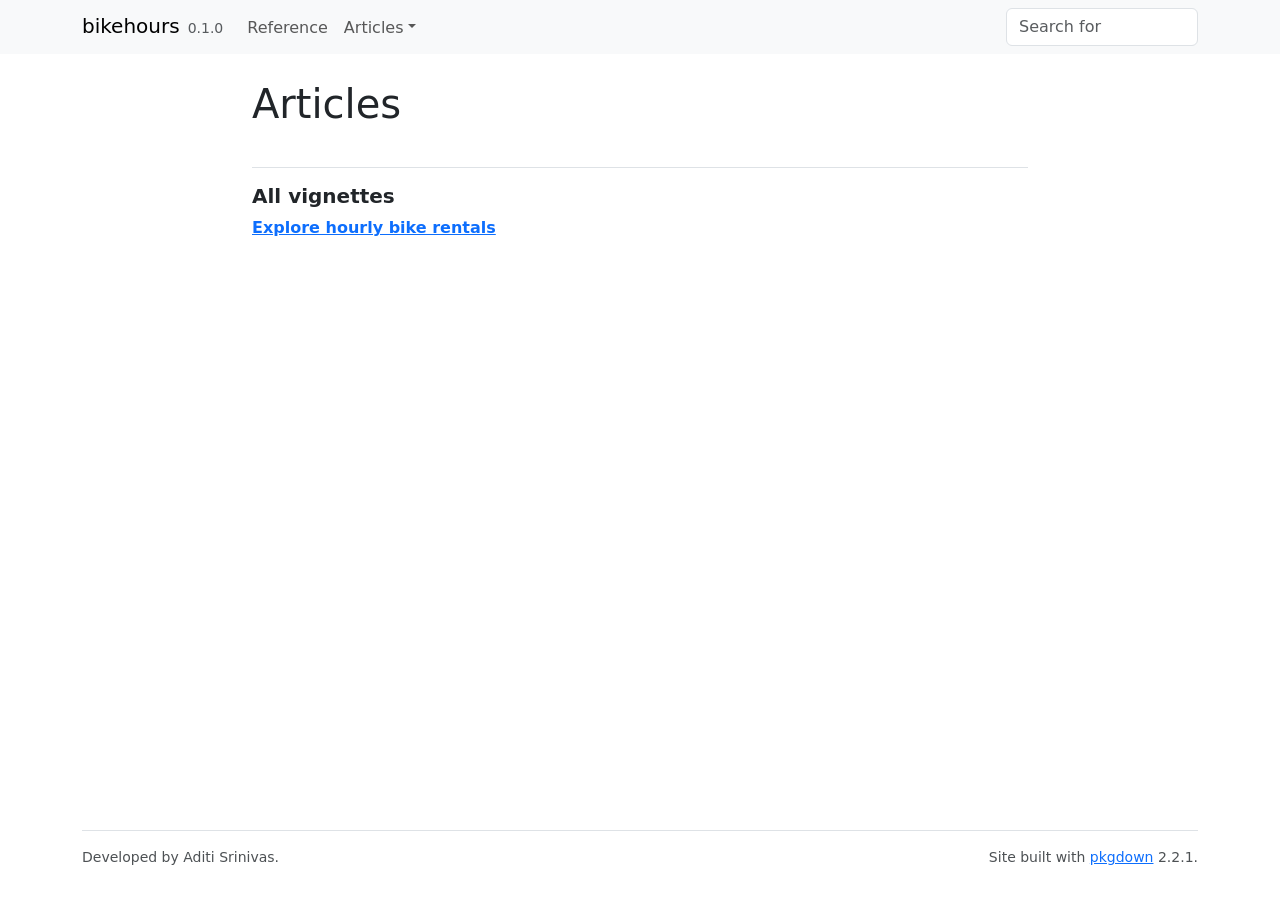
==== docs/articles/index.html @ a827b8a8 "Add Shiny app, package documentation and pkgdown site" ====
<!DOCTYPE html>
<!-- Generated by pkgdown: do not edit by hand --><html lang="en"><head><meta http-equiv="Content-Type" content="text/html; charset=UTF-8"><meta charset="utf-8"><meta http-equiv="X-UA-Compatible" content="IE=edge"><meta name="viewport" content="width=device-width, initial-scale=1, shrink-to-fit=no"><title>Articles • bikehours</title><script src="../deps/jquery-3.6.0/jquery-3.6.0.min.js"></script><meta name="viewport" content="width=device-width, initial-scale=1, shrink-to-fit=no"><link href="../deps/bootstrap-5.3.1/bootstrap.min.css" rel="stylesheet"><script src="../deps/bootstrap-5.3.1/bootstrap.bundle.min.js"></script><link href="../deps/font-awesome-6.5.2/css/all.min.css" rel="stylesheet"><link href="../deps/font-awesome-6.5.2/css/v4-shims.min.css" rel="stylesheet"><script src="../deps/headroom-0.11.0/headroom.min.js"></script><script src="../deps/headroom-0.11.0/jQuery.headroom.min.js"></script><script src="../deps/bootstrap-toc-1.0.1/bootstrap-toc.min.js"></script><script src="../deps/clipboard.js-2.0.11/clipboard.min.js"></script><script src="../deps/search-1.0.0/autocomplete.jquery.min.js"></script><script src="../deps/search-1.0.0/fuse.min.js"></script><script src="../deps/search-1.0.0/mark.min.js"></script><!-- pkgdown --><script src="../pkgdown.js"></script><meta property="og:title" content="Articles"></head><body>
    <a href="#main" class="visually-hidden-focusable">Skip to contents</a>


    <nav class="navbar navbar-expand-lg fixed-top bg-light" data-bs-theme="light" aria-label="Site navigation"><div class="container">

    <a class="navbar-brand me-2" href="../index.html">bikehours</a>

    <small class="nav-text text-muted me-auto" data-bs-toggle="tooltip" data-bs-placement="bottom" title="">0.1.0</small>


    <button class="navbar-toggler" type="button" data-bs-toggle="collapse" data-bs-target="#navbar" aria-controls="navbar" aria-expanded="false" aria-label="Toggle navigation">
      <span class="navbar-toggler-icon"></span>
    </button>

    <div id="navbar" class="collapse navbar-collapse ms-3">
      <ul class="navbar-nav me-auto"><li class="nav-item"><a class="nav-link" href="../reference/index.html">Reference</a></li>
<li class="nav-item dropdown">
  <button class="nav-link dropdown-toggle" type="button" id="dropdown-articles" data-bs-toggle="dropdown" aria-expanded="false" aria-haspopup="true">Articles</button>
  <ul class="dropdown-menu" aria-labelledby="dropdown-articles"><li><a class="dropdown-item" href="../articles/bikehours-guide.html">Explore hourly bike rentals</a></li>
  </ul></li>
      </ul><ul class="navbar-nav"><li class="nav-item"><form class="form-inline" role="search">
 <input class="form-control" type="search" name="search-input" id="search-input" autocomplete="off" aria-label="Search site" placeholder="Search for" data-search-index="../search.json"></form></li>
      </ul></div>


  </div>
</nav><div class="container template-article-index">
<div class="row">
  <main id="main" class="col-md-9"><div class="page-header">

      <h1>Articles</h1>
    </div>

    <div class="section ">
      <h3>All vignettes</h3>
      <div class="section-desc"></div>

      <dl><dt><a href="bikehours-guide.html">Explore hourly bike rentals</a></dt>
        <dd>
      </dd></dl></div>
  </main></div>


    <footer><div class="pkgdown-footer-left">
  <p>Developed by Aditi Srinivas.</p>
</div>

<div class="pkgdown-footer-right">
  <p>Site built with <a href="https://pkgdown.r-lib.org/" class="external-link">pkgdown</a> 2.2.1.</p>
</div>

    </footer></div>





  </body></html>
---- docs/deps/font-awesome-6.5.2/css/v4-shims.min.css ----
/*!
 * Font Awesome Free 6.5.2 by @fontawesome - https://fontawesome.com
 * License - https://fontawesome.com/license/free (Icons: CC BY 4.0, Fonts: SIL OFL 1.1, Code: MIT License)
 * Copyright 2024 Fonticons, Inc.
 */
.fa.fa-glass:before{content:"\f000"}.fa.fa-envelope-o{font-family:"Font Awesome 6 Free";font-weight:400}.fa.fa-envelope-o:before{content:"\f0e0"}.fa.fa-star-o{font-family:"Font Awesome 6 Free";font-weight:400}.fa.fa-star-o:before{content:"\f005"}.fa.fa-close:before,.fa.fa-remove:before{content:"\f00d"}.fa.fa-gear:before{content:"\f013"}.fa.fa-trash-o{font-family:"Font Awesome 6 Free";font-weight:400}.fa.fa-trash-o:before{content:"\f2ed"}.fa.fa-home:before{content:"\f015"}.fa.fa-file-o{font-family:"Font Awesome 6 Free";font-weight:400}.fa.fa-file-o:before{content:"\f15b"}.fa.fa-clock-o{font-family:"Font Awesome 6 Free";font-weight:400}.fa.fa-clock-o:before{content:"\f017"}.fa.fa-arrow-circle-o-down{font-family:"Font Awesome 6 Free";font-weight:400}.fa.fa-arrow-circle-o-down:before{content:"\f358"}.fa.fa-arrow-circle-o-up{font-family:"Font Awesome 6 Free";font-weight:400}.fa.fa-arrow-circle-o-up:before{content:"\f35b"}.fa.fa-play-circle-o{font-family:"Font Awesome 6 Free";font-weight:400}.fa.fa-play-circle-o:before{content:"\f144"}.fa.fa-repeat:before,.fa.fa-rotate-right:before{content:"\f01e"}.fa.fa-refresh:before{content:"\f021"}.fa.fa-list-alt{font-family:"Font Awesome 6 Free";font-weight:400}.fa.fa-list-alt:before{content:"\f022"}.fa.fa-dedent:before{content:"\f03b"}.fa.fa-video-camera:before{content:"\f03d"}.fa.fa-picture-o{font-family:"Font Awesome 6 Free";font-weight:400}.fa.fa-picture-o:before{content:"\f03e"}.fa.fa-photo{font-family:"Font Awesome 6 Free";font-weight:400}.fa.fa-photo:before{content:"\f03e"}.fa.fa-image{font-family:"Font Awesome 6 Free";font-weight:400}.fa.fa-image:before{content:"\f03e"}.fa.fa-map-marker:before{content:"\f3c5"}.fa.fa-pencil-square-o{font-family:"Font Awesome 6 Free";font-weight:400}.fa.fa-pencil-square-o:before{content:"\f044"}.fa.fa-edit{font-family:"Font Awesome 6 Free";font-weight:400}.fa.fa-edit:before{content:"\f044"}.fa.fa-share-square-o:before{content:"\f14d"}.fa.fa-check-square-o{font-family:"Font Awesome 6 Free";font-weight:400}.fa.fa-check-square-o:before{content:"\f14a"}.fa.fa-arrows:before{content:"\f0b2"}.fa.fa-times-circle-o{font-family:"Font Awesome 6 Free";font-weight:400}.fa.fa-times-circle-o:before{content:"\f057"}.fa.fa-check-circle-o{font-family:"Font Awesome 6 Free";font-weight:400}.fa.fa-check-circle-o:before{content:"\f058"}.fa.fa-mail-forward:before{content:"\f064"}.fa.fa-expand:before{content:"\f424"}.fa.fa-compress:before{content:"\f422"}.fa.fa-eye,.fa.fa-eye-slash{font-family:"Font Awesome 6 Free";font-weight:400}.fa.fa-warning:before{content:"\f071"}.fa.fa-calendar:before{content:"\f073"}.fa.fa-arrows-v:before{content:"\f338"}.fa.fa-arrows-h:before{content:"\f337"}.fa.fa-bar-chart-o:before,.fa.fa-bar-chart:before{content:"\e0e3"}.fa.fa-twitter-square{font-family:"Font Awesome 6 Brands";font-weight:400}.fa.fa-twitter-square:before{content:"\f081"}.fa.fa-facebook-square{font-family:"Font Awesome 6 Brands";font-weight:400}.fa.fa-facebook-square:before{content:"\f082"}.fa.fa-gears:before{content:"\f085"}.fa.fa-thumbs-o-up{font-family:"Font Awesome 6 Free";font-weight:400}.fa.fa-thumbs-o-up:before{content:"\f164"}.fa.fa-thumbs-o-down{font-family:"Font Awesome 6 Free";font-weight:400}.fa.fa-thumbs-o-down:before{content:"\f165"}.fa.fa-heart-o{font-family:"Font Awesome 6 Free";font-weight:400}.fa.fa-heart-o:before{content:"\f004"}.fa.fa-sign-out:before{content:"\f2f5"}.fa.fa-linkedin-square{font-family:"Font Awesome 6 Brands";font-weight:400}.fa.fa-linkedin-square:before{content:"\f08c"}.fa.fa-thumb-tack:before{content:"\f08d"}.fa.fa-external-link:before{content:"\f35d"}.fa.fa-sign-in:before{content:"\f2f6"}.fa.fa-github-square{font-family:"Font Awesome 6 Brands";font-weight:400}.fa.fa-github-square:before{content:"\f092"}.fa.fa-lemon-o{font-family:"Font Awesome 6 Free";font-weight:400}.fa.fa-lemon-o:before{content:"\f094"}.fa.fa-square-o{font-family:"Font Awesome 6 Free";font-weight:400}.fa.fa-square-o:before{content:"\f0c8"}.fa.fa-bookmark-o{font-family:"Font Awesome 6 Free";font-weight:400}.fa.fa-bookmark-o:before{content:"\f02e"}.fa.fa-facebook,.fa.fa-twitter{font-family:"Font Awesome 6 Brands";font-weight:400}.fa.fa-facebook:before{content:"\f39e"}.fa.fa-facebook-f{font-family:"Font Awesome 6 Brands";font-weight:400}.fa.fa-facebook-f:before{content:"\f39e"}.fa.fa-github{font-family:"Font Awesome 6 Brands";font-weight:400}.fa.fa-credit-card{font-family:"Font Awesome 6 Free";font-weight:400}.fa.fa-feed:before{content:"\f09e"}.fa.fa-hdd-o{font-family:"Font Awesome 6 Free";font-weight:400}.fa.fa-hdd-o:before{content:"\f0a0"}.fa.fa-hand-o-right{font-family:"Font Awesome 6 Free";font-weight:400}.fa.fa-hand-o-right:before{content:"\f0a4"}.fa.fa-hand-o-left{font-family:"Font Awesome 6 Free";font-weight:400}.fa.fa-hand-o-left:before{content:"\f0a5"}.fa.fa-hand-o-up{font-family:"Font Awesome 6 Free";font-weight:400}.fa.fa-hand-o-up:before{content:"\f0a6"}.fa.fa-hand-o-down{font-family:"Font Awesome 6 Free";font-weight:400}.fa.fa-hand-o-down:before{content:"\f0a7"}.fa.fa-globe:before{content:"\f57d"}.fa.fa-tasks:before{content:"\f828"}.fa.fa-arrows-alt:before{content:"\f31e"}.fa.fa-group:before{content:"\f0c0"}.fa.fa-chain:before{content:"\f0c1"}.fa.fa-cut:before{content:"\f0c4"}.fa.fa-files-o{font-family:"Font Awesome 6 Free";font-weight:400}.fa.fa-files-o:before{content:"\f0c5"}.fa.fa-floppy-o{font-family:"Font Awesome 6 Free";font-weight:400}.fa.fa-floppy-o:before{content:"\f0c7"}.fa.fa-save{font-family:"Font Awesome 6 Free";font-weight:400}.fa.fa-save:before{content:"\f0c7"}.fa.fa-navicon:before,.fa.fa-reorder:before{content:"\f0c9"}.fa.fa-magic:before{content:"\e2ca"}.fa.fa-pinterest,.fa.fa-pinterest-square{font-family:"Font Awesome 6 Brands";font-weight:400}.fa.fa-pinterest-square:before{content:"\f0d3"}.fa.fa-google-plus-square{font-family:"Font Awesome 6 Brands";font-weight:400}.fa.fa-google-plus-square:before{content:"\f0d4"}.fa.fa-google-plus{font-family:"Font Awesome 6 Brands";font-weight:400}.fa.fa-google-plus:before{content:"\f0d5"}.fa.fa-money:before{content:"\f3d1"}.fa.fa-unsorted:before{content:"\f0dc"}.fa.fa-sort-desc:before{content:"\f0dd"}.fa.fa-sort-asc:before{content:"\f0de"}.fa.fa-linkedin{font-family:"Font Awesome 6 Brands";font-weight:400}.fa.fa-linkedin:before{content:"\f0e1"}.fa.fa-rotate-left:before{content:"\f0e2"}.fa.fa-legal:before{content:"\f0e3"}.fa.fa-dashboard:before,.fa.fa-tachometer:before{content:"\f625"}.fa.fa-comment-o{font-family:"Font Awesome 6 Free";font-weight:400}.fa.fa-comment-o:before{content:"\f075"}.fa.fa-comments-o{font-family:"Font Awesome 6 Free";font-weight:400}.fa.fa-comments-o:before{content:"\f086"}.fa.fa-flash:before{content:"\f0e7"}.fa.fa-clipboard:before{content:"\f0ea"}.fa.fa-lightbulb-o{font-family:"Font Awesome 6 Free";font-weight:400}.fa.fa-lightbulb-o:before{content:"\f0eb"}.fa.fa-exchange:before{content:"\f362"}.fa.fa-cloud-download:before{content:"\f0ed"}.fa.fa-cloud-upload:before{content:"\f0ee"}.fa.fa-bell-o{font-family:"Font Awesome 6 Free";font-weight:400}.fa.fa-bell-o:before{content:"\f0f3"}.fa.fa-cutlery:before{content:"\f2e7"}.fa.fa-file-text-o{font-family:"Font Awesome 6 Free";font-weight:400}.fa.fa-file-text-o:before{content:"\f15c"}.fa.fa-building-o{font-family:"Font Awesome 6 Free";font-weight:400}.fa.fa-building-o:before{content:"\f1ad"}.fa.fa-hospital-o{font-family:"Font Awesome 6 Free";font-weight:400}.fa.fa-hospital-o:before{content:"\f0f8"}.fa.fa-tablet:before{content:"\f3fa"}.fa.fa-mobile-phone:before,.fa.fa-mobile:before{content:"\f3cd"}.fa.fa-circle-o{font-family:"Font Awesome 6 Free";font-weight:400}.fa.fa-circle-o:before{content:"\f111"}.fa.fa-mail-reply:before{content:"\f3e5"}.fa.fa-github-alt{font-family:"Font Awesome 6 Brands";font-weight:400}.fa.fa-folder-o{font-family:"Font Awesome 6 Free";font-weight:400}.fa.fa-folder-o:before{content:"\f07b"}.fa.fa-folder-open-o{font-family:"Font Awesome 6 Free";font-weight:400}.fa.fa-folder-open-o:before{content:"\f07c"}.fa.fa-smile-o{font-family:"Font Awesome 6 Free";font-weight:400}.fa.fa-smile-o:before{content:"\f118"}.fa.fa-frown-o{font-family:"Font Awesome 6 Free";font-weight:400}.fa.fa-frown-o:before{content:"\f119"}.fa.fa-meh-o{font-family:"Font Awesome 6 Free";font-weight:400}.fa.fa-meh-o:before{content:"\f11a"}.fa.fa-keyboard-o{font-family:"Font Awesome 6 Free";font-weight:400}.fa.fa-keyboard-o:before{content:"\f11c"}.fa.fa-flag-o{font-family:"Font Awesome 6 Free";font-weight:400}.fa.fa-flag-o:before{content:"\f024"}.fa.fa-mail-reply-all:before{content:"\f122"}.fa.fa-star-half-o{font-family:"Font Awesome 6 Free";font-weight:400}.fa.fa-star-half-o:before{content:"\f5c0"}.fa.fa-star-half-empty{font-family:"Font Awesome 6 Free";font-weight:400}.fa.fa-star-half-empty:before{content:"\f5c0"}.fa.fa-star-half-full{font-family:"Font Awesome 6 Free";font-weight:400}.fa.fa-star-half-full:before{content:"\f5c0"}.fa.fa-code-fork:before{content:"\f126"}.fa.fa-chain-broken:before,.fa.fa-unlink:before{content:"\f127"}.fa.fa-calendar-o{font-family:"Font Awesome 6 Free";font-weight:400}.fa.fa-calendar-o:before{content:"\f133"}.fa.fa-css3,.fa.fa-html5,.fa.fa-maxcdn{font-family:"Font Awesome 6 Brands";font-weight:400}.fa.fa-unlock-alt:before{content:"\f09c"}.fa.fa-minus-square-o{font-family:"Font Awesome 6 Free";font-weight:400}.fa.fa-minus-square-o:before{content:"\f146"}.fa.fa-level-up:before{content:"\f3bf"}.fa.fa-level-down:before{content:"\f3be"}.fa.fa-pencil-square:before{content:"\f14b"}.fa.fa-external-link-square:before{content:"\f360"}.fa.fa-compass{font-family:"Font Awesome 6 Free";font-weight:400}.fa.fa-caret-square-o-down{font-family:"Font Awesome 6 Free";font-weight:400}.fa.fa-caret-square-o-down:before{content:"\f150"}.fa.fa-toggle-down{font-family:"Font Awesome 6 Free";font-weight:400}.fa.fa-toggle-down:before{content:"\f150"}.fa.fa-caret-square-o-up{font-family:"Font Awesome 6 Free";font-weight:400}.fa.fa-caret-square-o-up:before{content:"\f151"}.fa.fa-toggle-up{font-family:"Font Awesome 6 Free";font-weight:400}.fa.fa-toggle-up:before{content:"\f151"}.fa.fa-caret-square-o-right{font-family:"Font Awesome 6 Free";font-weight:400}.fa.fa-caret-square-o-right:before{content:"\f152"}.fa.fa-toggle-right{font-family:"Font Awesome 6 Free";font-weight:400}.fa.fa-toggle-right:before{content:"\f152"}.fa.fa-eur:before,.fa.fa-euro:before{content:"\f153"}.fa.fa-gbp:before{content:"\f154"}.fa.fa-dollar:before,.fa.fa-usd:before{content:"\24"}.fa.fa-inr:before,.fa.fa-rupee:before{content:"\e1bc"}.fa.fa-cny:before,.fa.fa-jpy:before,.fa.fa-rmb:before,.fa.fa-yen:before{content:"\f157"}.fa.fa-rouble:before,.fa.fa-rub:before,.fa.fa-ruble:before{content:"\f158"}.fa.fa-krw:before,.fa.fa-won:before{content:"\f159"}.fa.fa-bitcoin,.fa.fa-btc{font-family:"Font Awesome 6 Brands";font-weight:400}.fa.fa-bitcoin:before{content:"\f15a"}.fa.fa-file-text:before{content:"\f15c"}.fa.fa-sort-alpha-asc:before{content:"\f15d"}.fa.fa-sort-alpha-desc:before{content:"\f881"}.fa.fa-sort-amount-asc:before{content:"\f884"}.fa.fa-sort-amount-desc:before{content:"\f160"}.fa.fa-sort-numeric-asc:before{content:"\f162"}.fa.fa-sort-numeric-desc:before{content:"\f886"}.fa.fa-youtube-square{font-family:"Font Awesome 6 Brands";font-weight:400}.fa.fa-youtube-square:before{content:"\f431"}.fa.fa-xing,.fa.fa-xing-square,.fa.fa-youtube{font-family:"Font Awesome 6 Brands";font-weight:400}.fa.fa-xing-square:before{content:"\f169"}.fa.fa-youtube-play{font-family:"Font Awesome 6 Brands";font-weight:400}.fa.fa-youtube-play:before{content:"\f167"}.fa.fa-adn,.fa.fa-bitbucket,.fa.fa-bitbucket-square,.fa.fa-dropbox,.fa.fa-flickr,.fa.fa-instagram,.fa.fa-stack-overflow{font-family:"Font Awesome 6 Brands";font-weight:400}.fa.fa-bitbucket-square:before{content:"\f171"}.fa.fa-tumblr,.fa.fa-tumblr-square{font-family:"Font Awesome 6 Brands";font-weight:400}.fa.fa-tumblr-square:before{content:"\f174"}.fa.fa-long-arrow-down:before{content:"\f309"}.fa.fa-long-arrow-up:before{content:"\f30c"}.fa.fa-long-arrow-left:before{content:"\f30a"}.fa.fa-long-arrow-right:before{content:"\f30b"}.fa.fa-android,.fa.fa-apple,.fa.fa-dribbble,.fa.fa-foursquare,.fa.fa-gittip,.fa.fa-gratipay,.fa.fa-linux,.fa.fa-skype,.fa.fa-trello,.fa.fa-windows{font-family:"Font Awesome 6 Brands";font-weight:400}.fa.fa-gittip:before{content:"\f184"}.fa.fa-sun-o{font-family:"Font Awesome 6 Free";font-weight:400}.fa.fa-sun-o:before{content:"\f185"}.fa.fa-moon-o{font-family:"Font Awesome 6 Free";font-weight:400}.fa.fa-moon-o:before{content:"\f186"}.fa.fa-pagelines,.fa.fa-renren,.fa.fa-stack-exchange,.fa.fa-vk,.fa.fa-weibo{font-family:"Font Awesome 6 Brands";font-weight:400}.fa.fa-arrow-circle-o-right{font-family:"Font Awesome 6 Free";font-weight:400}.fa.fa-arrow-circle-o-right:before{content:"\f35a"}.fa.fa-arrow-circle-o-left{font-family:"Font Awesome 6 Free";font-weight:400}.fa.fa-arrow-circle-o-left:before{content:"\f359"}.fa.fa-caret-square-o-left{font-family:"Font Awesome 6 Free";font-weight:400}.fa.fa-caret-square-o-left:before{content:"\f191"}.fa.fa-toggle-left{font-family:"Font Awesome 6 Free";font-weight:400}.fa.fa-toggle-left:before{content:"\f191"}.fa.fa-dot-circle-o{font-family:"Font Awesome 6 Free";font-weight:400}.fa.fa-dot-circle-o:before{content:"\f192"}.fa.fa-vimeo-square{font-family:"Font Awesome 6 Brands";font-weight:400}.fa.fa-vimeo-square:before{content:"\f194"}.fa.fa-try:before,.fa.fa-turkish-lira:before{content:"\e2bb"}.fa.fa-plus-square-o{font-family:"Font Awesome 6 Free";font-weight:400}.fa.fa-plus-square-o:before{content:"\f0fe"}.fa.fa-openid,.fa.fa-slack,.fa.fa-wordpress{font-family:"Font Awesome 6 Brands";font-weight:400}.fa.fa-bank:before,.fa.fa-institution:before{content:"\f19c"}.fa.fa-mortar-board:before{content:"\f19d"}.fa.fa-google,.fa.fa-reddit,.fa.fa-reddit-square,.fa.fa-yahoo{font-family:"Font Awesome 6 Brands";font-weight:400}.fa.fa-reddit-square:before{content:"\f1a2"}.fa.fa-behance,.fa.fa-behance-square,.fa.fa-delicious,.fa.fa-digg,.fa.fa-drupal,.fa.fa-joomla,.fa.fa-pied-piper-alt,.fa.fa-pied-piper-pp,.fa.fa-stumbleupon,.fa.fa-stumbleupon-circle{font-family:"Font Awesome 6 Brands";font-weight:400}.fa.fa-behance-square:before{content:"\f1b5"}.fa.fa-steam,.fa.fa-steam-square{font-family:"Font Awesome 6 Brands";font-weight:400}.fa.fa-steam-square:before{content:"\f1b7"}.fa.fa-automobile:before{content:"\f1b9"}.fa.fa-cab:before{content:"\f1ba"}.fa.fa-deviantart,.fa.fa-soundcloud,.fa.fa-spotify{font-family:"Font Awesome 6 Brands";font-weight:400}.fa.fa-file-pdf-o{font-family:"Font Awesome 6 Free";font-weight:400}.fa.fa-file-pdf-o:before{content:"\f1c1"}.fa.fa-file-word-o{font-family:"Font Awesome 6 Free";font-weight:400}.fa.fa-file-word-o:before{content:"\f1c2"}.fa.fa-file-excel-o{font-family:"Font Awesome 6 Free";font-weight:400}.fa.fa-file-excel-o:before{content:"\f1c3"}.fa.fa-file-powerpoint-o{font-family:"Font Awesome 6 Free";font-weight:400}.fa.fa-file-powerpoint-o:before{content:"\f1c4"}.fa.fa-file-image-o{font-family:"Font Awesome 6 Free";font-weight:400}.fa.fa-file-image-o:before{content:"\f1c5"}.fa.fa-file-photo-o{font-family:"Font Awesome 6 Free";font-weight:400}.fa.fa-file-photo-o:before{content:"\f1c5"}.fa.fa-file-picture-o{font-family:"Font Awesome 6 Free";font-weight:400}.fa.fa-file-picture-o:before{content:"\f1c5"}.fa.fa-file-archive-o{font-family:"Font Awesome 6 Free";font-weight:400}.fa.fa-file-archive-o:before{content:"\f1c6"}.fa.fa-file-zip-o{font-family:"Font Awesome 6 Free";font-weight:400}.fa.fa-file-zip-o:before{content:"\f1c6"}.fa.fa-file-audio-o{font-family:"Font Awesome 6 Free";font-weight:400}.fa.fa-file-audio-o:before{content:"\f1c7"}.fa.fa-file-sound-o{font-family:"Font Awesome 6 Free";font-weight:400}.fa.fa-file-sound-o:before{content:"\f1c7"}.fa.fa-file-video-o{font-family:"Font Awesome 6 Free";font-weight:400}.fa.fa-file-video-o:before{content:"\f1c8"}.fa.fa-file-movie-o{font-family:"Font Awesome 6 Free";font-weight:400}.fa.fa-file-movie-o:before{content:"\f1c8"}.fa.fa-file-code-o{font-family:"Font Awesome 6 Free";font-weight:400}.fa.fa-file-code-o:before{content:"\f1c9"}.fa.fa-codepen,.fa.fa-jsfiddle,.fa.fa-vine{font-family:"Font Awesome 6 Brands";font-weight:400}.fa.fa-life-bouy:before,.fa.fa-life-buoy:before,.fa.fa-life-saver:before,.fa.fa-support:before{content:"\f1cd"}.fa.fa-circle-o-notch:before{content:"\f1ce"}.fa.fa-ra,.fa.fa-rebel{font-family:"Font Awesome 6 Brands";font-weight:400}.fa.fa-ra:before{content:"\f1d0"}.fa.fa-resistance{font-family:"Font Awesome 6 Brands";font-weight:400}.fa.fa-resistance:before{content:"\f1d0"}.fa.fa-empire,.fa.fa-ge{font-family:"Font Awesome 6 Brands";font-weight:400}.fa.fa-ge:before{content:"\f1d1"}.fa.fa-git-square{font-family:"Font Awesome 6 Brands";font-weight:400}.fa.fa-git-square:before{content:"\f1d2"}.fa.fa-git,.fa.fa-hacker-news,.fa.fa-y-combinator-square{font-family:"Font Awesome 6 Brands";font-weight:400}.fa.fa-y-combinator-square:before{content:"\f1d4"}.fa.fa-yc-square{font-family:"Font Awesome 6 Brands";font-weight:400}.fa.fa-yc-square:before{content:"\f1d4"}.fa.fa-qq,.fa.fa-tencent-weibo,.fa.fa-wechat,.fa.fa-weixin{font-family:"Font Awesome 6 Brands";font-weight:400}.fa.fa-wechat:before{content:"\f1d7"}.fa.fa-send:before{content:"\f1d8"}.fa.fa-paper-plane-o{font-family:"Font Awesome 6 Free";font-weight:400}.fa.fa-paper-plane-o:before{content:"\f1d8"}.fa.fa-send-o{font-family:"Font Awesome 6 Free";font-weight:400}.fa.fa-send-o:before{content:"\f1d8"}.fa.fa-circle-thin{font-family:"Font Awesome 6 Free";font-weight:400}.fa.fa-circle-thin:before{content:"\f111"}.fa.fa-header:before{content:"\f1dc"}.fa.fa-futbol-o{font-family:"Font Awesome 6 Free";font-weight:400}.fa.fa-futbol-o:before{content:"\f1e3"}.fa.fa-soccer-ball-o{font-family:"Font Awesome 6 Free";font-weight:400}.fa.fa-soccer-ball-o:before{content:"\f1e3"}.fa.fa-slideshare,.fa.fa-twitch,.fa.fa-yelp{font-family:"Font Awesome 6 Brands";font-weight:400}.fa.fa-newspaper-o{font-family:"Font Awesome 6 Free";font-weight:400}.fa.fa-newspaper-o:before{content:"\f1ea"}.fa.fa-cc-amex,.fa.fa-cc-discover,.fa.fa-cc-mastercard,.fa.fa-cc-paypal,.fa.fa-cc-stripe,.fa.fa-cc-visa,.fa.fa-google-wallet,.fa.fa-paypal{font-family:"Font Awesome 6 Brands";font-weight:400}.fa.fa-bell-slash-o{font-family:"Font Awesome 6 Free";font-weight:400}.fa.fa-bell-slash-o:before{content:"\f1f6"}.fa.fa-trash:before{content:"\f2ed"}.fa.fa-copyright{font-family:"Font Awesome 6 Free";font-weight:400}.fa.fa-eyedropper:before{content:"\f1fb"}.fa.fa-area-chart:before{content:"\f1fe"}.fa.fa-pie-chart:before{content:"\f200"}.fa.fa-line-chart:before{content:"\f201"}.fa.fa-lastfm,.fa.fa-lastfm-square{font-family:"Font Awesome 6 Brands";font-weight:400}.fa.fa-lastfm-square:before{content:"\f203"}.fa.fa-angellist,.fa.fa-ioxhost{font-family:"Font Awesome 6 Brands";font-weight:400}.fa.fa-cc{font-family:"Font Awesome 6 Free";font-weight:400}.fa.fa-cc:before{content:"\f20a"}.fa.fa-ils:before,.fa.fa-shekel:before,.fa.fa-sheqel:before{content:"\f20b"}.fa.fa-buysellads,.fa.fa-connectdevelop,.fa.fa-dashcube,.fa.fa-forumbee,.fa.fa-leanpub,.fa.fa-sellsy,.fa.fa-shirtsinbulk,.fa.fa-simplybuilt,.fa.fa-skyatlas{font-family:"Font Awesome 6 Brands";font-weight:400}.fa.fa-diamond{font-family:"Font Awesome 6 Free";font-weight:400}.fa.fa-diamond:before{content:"\f3a5"}.fa.fa-intersex:before,.fa.fa-transgender:before{content:"\f224"}.fa.fa-transgender-alt:before{content:"\f225"}.fa.fa-facebook-official{font-family:"Font Awesome 6 Brands";font-weight:400}.fa.fa-facebook-official:before{content:"\f09a"}.fa.fa-pinterest-p,.fa.fa-whatsapp{font-family:"Font Awesome 6 Brands";font-weight:400}.fa.fa-hotel:before{content:"\f236"}.fa.fa-medium,.fa.fa-viacoin,.fa.fa-y-combinator,.fa.fa-yc{font-family:"Font Awesome 6 Brands";font-weight:400}.fa.fa-yc:before{content:"\f23b"}.fa.fa-expeditedssl,.fa.fa-opencart,.fa.fa-optin-monster{font-family:"Font Awesome 6 Brands";font-weight:400}.fa.fa-battery-4:before,.fa.fa-battery:before{content:"\f240"}.fa.fa-battery-3:before{content:"\f241"}.fa.fa-battery-2:before{content:"\f242"}.fa.fa-battery-1:before{content:"\f243"}.fa.fa-battery-0:before{content:"\f244"}.fa.fa-object-group,.fa.fa-object-ungroup,.fa.fa-sticky-note-o{font-family:"Font Awesome 6 Free";font-weight:400}.fa.fa-sticky-note-o:before{content:"\f249"}.fa.fa-cc-diners-club,.fa.fa-cc-jcb{font-family:"Font Awesome 6 Brands";font-weight:400}.fa.fa-clone{font-family:"Font Awesome 6 Free";font-weight:400}.fa.fa-hourglass-o:before{content:"\f254"}.fa.fa-hourglass-1:before{content:"\f251"}.fa.fa-hourglass-2:before{content:"\f252"}.fa.fa-hourglass-3:before{content:"\f253"}.fa.fa-hand-rock-o{font-family:"Font Awesome 6 Free";font-weight:400}.fa.fa-hand-rock-o:before{content:"\f255"}.fa.fa-hand-grab-o{font-family:"Font Awesome 6 Free";font-weight:400}.fa.fa-hand-grab-o:before{content:"\f255"}.fa.fa-hand-paper-o{font-family:"Font Awesome 6 Free";font-weight:400}.fa.fa-hand-paper-o:before{content:"\f256"}.fa.fa-hand-stop-o{font-family:"Font Awesome 6 Free";font-weight:400}.fa.fa-hand-stop-o:before{content:"\f256"}.fa.fa-hand-scissors-o{font-family:"Font Awesome 6 Free";font-weight:400}.fa.fa-hand-scissors-o:before{content:"\f257"}.fa.fa-hand-lizard-o{font-family:"Font Awesome 6 Free";font-weight:400}.fa.fa-hand-lizard-o:before{content:"\f258"}.fa.fa-hand-spock-o{font-family:"Font Awesome 6 Free";font-weight:400}.fa.fa-hand-spock-o:before{content:"\f259"}.fa.fa-hand-pointer-o{font-family:"Font Awesome 6 Free";font-weight:400}.fa.fa-hand-pointer-o:before{content:"\f25a"}.fa.fa-hand-peace-o{font-family:"Font Awesome 6 Free";font-weight:400}.fa.fa-hand-peace-o:before{content:"\f25b"}.fa.fa-registered{font-family:"Font Awesome 6 Free";font-weight:400}.fa.fa-creative-commons,.fa.fa-gg,.fa.fa-gg-circle,.fa.fa-odnoklassniki,.fa.fa-odnoklassniki-square{font-family:"Font Awesome 6 Brands";font-weight:400}.fa.fa-odnoklassniki-square:before{content:"\f264"}.fa.fa-chrome,.fa.fa-firefox,.fa.fa-get-pocket,.fa.fa-internet-explorer,.fa.fa-opera,.fa.fa-safari,.fa.fa-wikipedia-w{font-family:"Font Awesome 6 Brands";font-weight:400}.fa.fa-television:before{content:"\f26c"}.fa.fa-500px,.fa.fa-amazon,.fa.fa-contao{font-family:"Font Awesome 6 Brands";font-weight:400}.fa.fa-calendar-plus-o{font-family:"Font Awesome 6 Free";font-weight:400}.fa.fa-calendar-plus-o:before{content:"\f271"}.fa.fa-calendar-minus-o{font-family:"Font Awesome 6 Free";font-weight:400}.fa.fa-calendar-minus-o:before{content:"\f272"}.fa.fa-calendar-times-o{font-family:"Font Awesome 6 Free";font-weight:400}.fa.fa-calendar-times-o:before{content:"\f273"}.fa.fa-calendar-check-o{font-family:"Font Awesome 6 Free";font-weight:400}.fa.fa-calendar-check-o:before{content:"\f274"}.fa.fa-map-o{font-family:"Font Awesome 6 Free";font-weight:400}.fa.fa-map-o:before{content:"\f279"}.fa.fa-commenting:before{content:"\f4ad"}.fa.fa-commenting-o{font-family:"Font Awesome 6 Free";font-weight:400}.fa.fa-commenting-o:before{content:"\f4ad"}.fa.fa-houzz,.fa.fa-vimeo{font-family:"Font Awesome 6 Brands";font-weight:400}.fa.fa-vimeo:before{content:"\f27d"}.fa.fa-black-tie,.fa.fa-edge,.fa.fa-fonticons,.fa.fa-reddit-alien{font-family:"Font Awesome 6 Brands";font-weight:400}.fa.fa-credit-card-alt:before{content:"\f09d"}.fa.fa-codiepie,.fa.fa-fort-awesome,.fa.fa-mixcloud,.fa.fa-modx,.fa.fa-product-hunt,.fa.fa-scribd,.fa.fa-usb{font-family:"Font Awesome 6 Brands";font-weight:400}.fa.fa-pause-circle-o{font-family:"Font Awesome 6 Free";font-weight:400}.fa.fa-pause-circle-o:before{content:"\f28b"}.fa.fa-stop-circle-o{font-family:"Font Awesome 6 Free";font-weight:400}.fa.fa-stop-circle-o:before{content:"\f28d"}.fa.fa-bluetooth,.fa.fa-bluetooth-b,.fa.fa-envira,.fa.fa-gitlab,.fa.fa-wheelchair-alt,.fa.fa-wpbeginner,.fa.fa-wpforms{font-family:"Font Awesome 6 Brands";font-weight:400}.fa.fa-wheelchair-alt:before{content:"\f368"}.fa.fa-question-circle-o{font-family:"Font Awesome 6 Free";font-weight:400}.fa.fa-question-circle-o:before{content:"\f059"}.fa.fa-volume-control-phone:before{content:"\f2a0"}.fa.fa-asl-interpreting:before{content:"\f2a3"}.fa.fa-deafness:before,.fa.fa-hard-of-hearing:before{content:"\f2a4"}.fa.fa-glide,.fa.fa-glide-g{font-family:"Font Awesome 6 Brands";font-weight:400}.fa.fa-signing:before{content:"\f2a7"}.fa.fa-viadeo,.fa.fa-viadeo-square{font-family:"Font Awesome 6 Brands";font-weight:400}.fa.fa-viadeo-square:before{content:"\f2aa"}.fa.fa-snapchat,.fa.fa-snapchat-ghost{font-family:"Font Awesome 6 Brands";font-weight:400}.fa.fa-snapchat-ghost:before{content:"\f2ab"}.fa.fa-snapchat-square{font-family:"Font Awesome 6 Brands";font-weight:400}.fa.fa-snapchat-square:before{content:"\f2ad"}.fa.fa-first-order,.fa.fa-google-plus-official,.fa.fa-pied-piper,.fa.fa-themeisle,.fa.fa-yoast{font-family:"Font Awesome 6 Brands";font-weight:400}.fa.fa-google-plus-official:before{content:"\f2b3"}.fa.fa-google-plus-circle{font-family:"Font Awesome 6 Brands";font-weight:400}.fa.fa-google-plus-circle:before{content:"\f2b3"}.fa.fa-fa,.fa.fa-font-awesome{font-family:"Font Awesome 6 Brands";font-weight:400}.fa.fa-fa:before{content:"\f2b4"}.fa.fa-handshake-o{font-family:"Font Awesome 6 Free";font-weight:400}.fa.fa-handshake-o:before{content:"\f2b5"}.fa.fa-envelope-open-o{font-family:"Font Awesome 6 Free";font-weight:400}.fa.fa-envelope-open-o:before{content:"\f2b6"}.fa.fa-linode{font-family:"Font Awesome 6 Brands";font-weight:400}.fa.fa-address-book-o{font-family:"Font Awesome 6 Free";font-weight:400}.fa.fa-address-book-o:before{content:"\f2b9"}.fa.fa-vcard:before{content:"\f2bb"}.fa.fa-address-card-o{font-family:"Font Awesome 6 Free";font-weight:400}.fa.fa-address-card-o:before{content:"\f2bb"}.fa.fa-vcard-o{font-family:"Font Awesome 6 Free";font-weight:400}.fa.fa-vcard-o:before{content:"\f2bb"}.fa.fa-user-circle-o{font-family:"Font Awesome 6 Free";font-weight:400}.fa.fa-user-circle-o:before{content:"\f2bd"}.fa.fa-user-o{font-family:"Font Awesome 6 Free";font-weight:400}.fa.fa-user-o:before{content:"\f007"}.fa.fa-id-badge{font-family:"Font Awesome 6 Free";font-weight:400}.fa.fa-drivers-license:before{content:"\f2c2"}.fa.fa-id-card-o{font-family:"Font Awesome 6 Free";font-weight:400}.fa.fa-id-card-o:before{content:"\f2c2"}.fa.fa-drivers-license-o{font-family:"Font Awesome 6 Free";font-weight:400}.fa.fa-drivers-license-o:before{content:"\f2c2"}.fa.fa-free-code-camp,.fa.fa-quora,.fa.fa-telegram{font-family:"Font Awesome 6 Brands";font-weight:400}.fa.fa-thermometer-4:before,.fa.fa-thermometer:before{content:"\f2c7"}.fa.fa-thermometer-3:before{content:"\f2c8"}.fa.fa-thermometer-2:before{content:"\f2c9"}.fa.fa-thermometer-1:before{content:"\f2ca"}.fa.fa-thermometer-0:before{content:"\f2cb"}.fa.fa-bathtub:before,.fa.fa-s15:before{content:"\f2cd"}.fa.fa-window-maximize,.fa.fa-window-restore{font-family:"Font Awesome 6 Free";font-weight:400}.fa.fa-times-rectangle:before{content:"\f410"}.fa.fa-window-close-o{font-family:"Font Awesome 6 Free";font-weight:400}.fa.fa-window-close-o:before{content:"\f410"}.fa.fa-times-rectangle-o{font-family:"Font Awesome 6 Free";font-weight:400}.fa.fa-times-rectangle-o:before{content:"\f410"}.fa.fa-bandcamp,.fa.fa-eercast,.fa.fa-etsy,.fa.fa-grav,.fa.fa-imdb,.fa.fa-ravelry{font-family:"Font Awesome 6 Brands";font-weight:400}.fa.fa-eercast:before{content:"\f2da"}.fa.fa-snowflake-o{font-family:"Font Awesome 6 Free";font-weight:400}.fa.fa-snowflake-o:before{content:"\f2dc"}.fa.fa-meetup,.fa.fa-superpowers,.fa.fa-wpexplorer{font-family:"Font Awesome 6 Brands";font-weight:400}
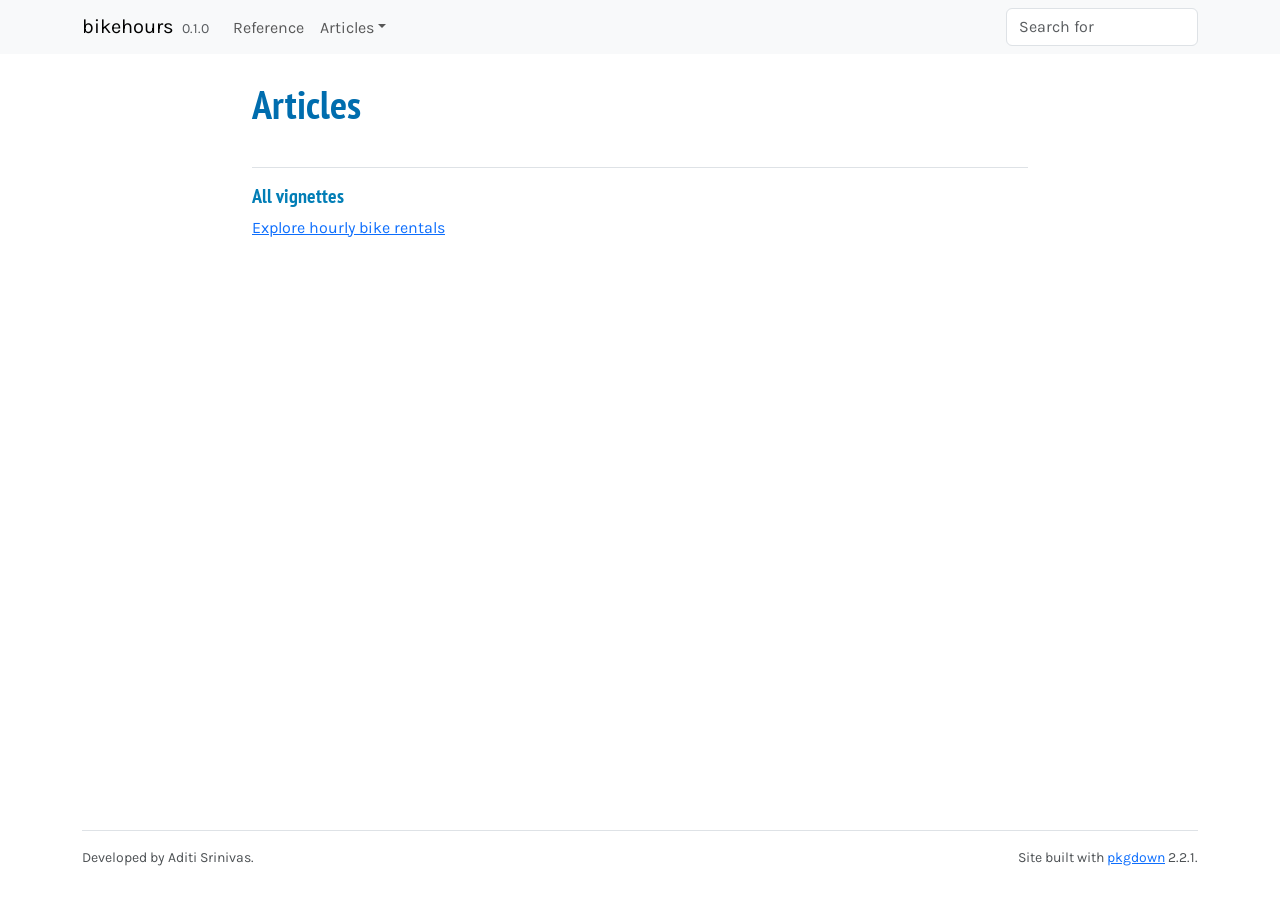
==== commit 89ea810a: "Update homepage, highlight peak rental hours and complete AI declaration" ====
--- a/docs/articles/index.html
+++ b/docs/articles/index.html
@@ -1,5 +1,5 @@
 <!DOCTYPE html>
-<!-- Generated by pkgdown: do not edit by hand --><html lang="en"><head><meta http-equiv="Content-Type" content="text/html; charset=UTF-8"><meta charset="utf-8"><meta http-equiv="X-UA-Compatible" content="IE=edge"><meta name="viewport" content="width=device-width, initial-scale=1, shrink-to-fit=no"><title>Articles • bikehours</title><script src="../deps/jquery-3.6.0/jquery-3.6.0.min.js"></script><meta name="viewport" content="width=device-width, initial-scale=1, shrink-to-fit=no"><link href="../deps/bootstrap-5.3.1/bootstrap.min.css" rel="stylesheet"><script src="../deps/bootstrap-5.3.1/bootstrap.bundle.min.js"></script><link href="../deps/font-awesome-6.5.2/css/all.min.css" rel="stylesheet"><link href="../deps/font-awesome-6.5.2/css/v4-shims.min.css" rel="stylesheet"><script src="../deps/headroom-0.11.0/headroom.min.js"></script><script src="../deps/headroom-0.11.0/jQuery.headroom.min.js"></script><script src="../deps/bootstrap-toc-1.0.1/bootstrap-toc.min.js"></script><script src="../deps/clipboard.js-2.0.11/clipboard.min.js"></script><script src="../deps/search-1.0.0/autocomplete.jquery.min.js"></script><script src="../deps/search-1.0.0/fuse.min.js"></script><script src="../deps/search-1.0.0/mark.min.js"></script><!-- pkgdown --><script src="../pkgdown.js"></script><meta property="og:title" content="Articles"></head><body>
+<!-- Generated by pkgdown: do not edit by hand --><html lang="en"><head><meta http-equiv="Content-Type" content="text/html; charset=UTF-8"><meta charset="utf-8"><meta http-equiv="X-UA-Compatible" content="IE=edge"><meta name="viewport" content="width=device-width, initial-scale=1, shrink-to-fit=no"><title>Articles • bikehours</title><script src="../deps/jquery-3.6.0/jquery-3.6.0.min.js"></script><meta name="viewport" content="width=device-width, initial-scale=1, shrink-to-fit=no"><link href="../deps/bootstrap-5.3.1/bootstrap.min.css" rel="stylesheet"><script src="../deps/bootstrap-5.3.1/bootstrap.bundle.min.js"></script><link href="../deps/font-awesome-6.5.2/css/all.min.css" rel="stylesheet"><link href="../deps/font-awesome-6.5.2/css/v4-shims.min.css" rel="stylesheet"><script src="../deps/headroom-0.11.0/headroom.min.js"></script><script src="../deps/headroom-0.11.0/jQuery.headroom.min.js"></script><script src="../deps/bootstrap-toc-1.0.1/bootstrap-toc.min.js"></script><script src="../deps/clipboard.js-2.0.11/clipboard.min.js"></script><script src="../deps/search-1.0.0/autocomplete.jquery.min.js"></script><script src="../deps/search-1.0.0/fuse.min.js"></script><script src="../deps/search-1.0.0/mark.min.js"></script><!-- pkgdown --><script src="../pkgdown.js"></script><link href="../extra.css" rel="stylesheet"><meta property="og:title" content="Articles"></head><body>
     <a href="#main" class="visually-hidden-focusable">Skip to contents</a>
 
 
--- a/docs/extra.css
+++ b/docs/extra.css
@@ -0,0 +1,28 @@
+@import url('https://fonts.googleapis.com/css2?family=Karla:ital,wght@0,400;0,700;1,400;1,700&family=PT+Sans+Narrow:wght@400;700&display=swap');
+
+* {
+  font-family: 'Karla', sans-serif;
+  font-weight: 400;
+}
+
+h1, h2, h3, h4, h5, h6 {
+  font-family: "PT Sans Narrow", sans-serif;
+  font-weight: 700;
+  color: #027EB6;
+}
+
+h1 {
+    color: #006DAE;
+}
+
+@media print {
+  h1, h2, h3 {
+    break-after: avoid-page;
+    page-break-after: avoid;
+  }
+
+  h1 + p, h2 + p, h3 + p {
+    break-before: avoid-page;
+    page-break-before: avoid;
+  }
+}
